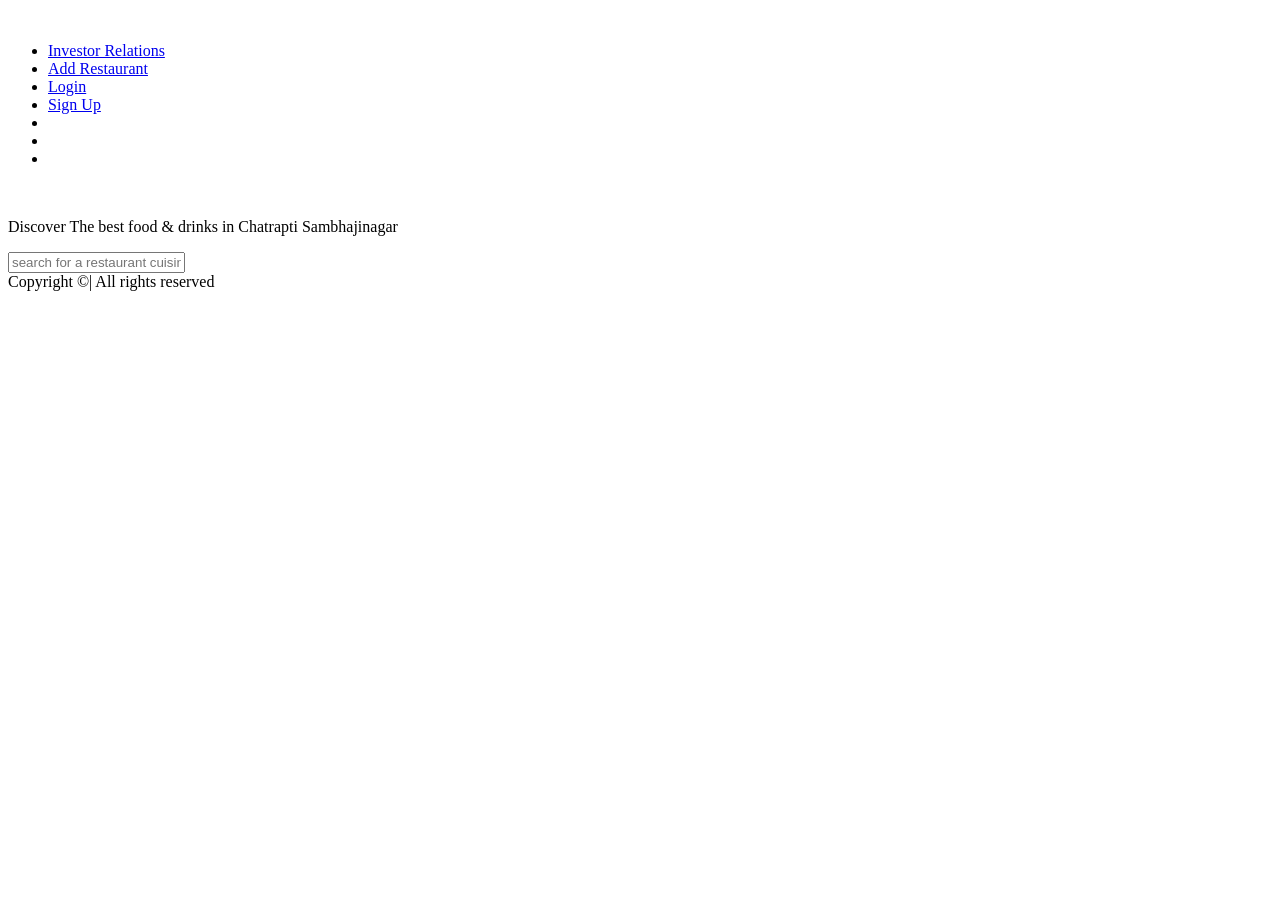
==== Projects/restaurant/restaurant.html @ 7cd13472 "Add files via upload" ====
<!DOCTYPE html>
<html lang="en">
<head>
  <meta charset="UTF-8">
  <meta name="viewport" content="width=device-width, initial-scale=1.0">
  <meta http-equiv="X-UA-Compatible" content="ie=edge">
  <title>Zomato - Order food online</title>
  <link rel="stylesheet" href="style.css">
</head>
<body>
  
<header>
  <div class="logo">
    <img src="img/zomato.png" alt="">
  </div>
 <ul>
   <li><a href="#">Investor Relations</a></li>
<li><a href="#">Add Restaurant</a></li>
<li><a href="#">Login</a></li>
<li><a href="#">Sign Up</a></li>
   <li><a href="Add restaurant"></a></li>
   <li><a href="Login"></a></li>
   <li><a href="Signup"></a></li>
 </ul>
</header>
<main>
  <!--use img/bj.png as background-->
  <img src="img/logo.png" alt="">
<p> Discover The best food & drinks in Chatrapti Sambhajinagar</p>
<input placeholder="search for a restaurant cuisine or a dish">
</main>
<footer>
  Copyright &copy;| All rights reserved
</footer>

<script src="script.js"></script>
</body>
</html>
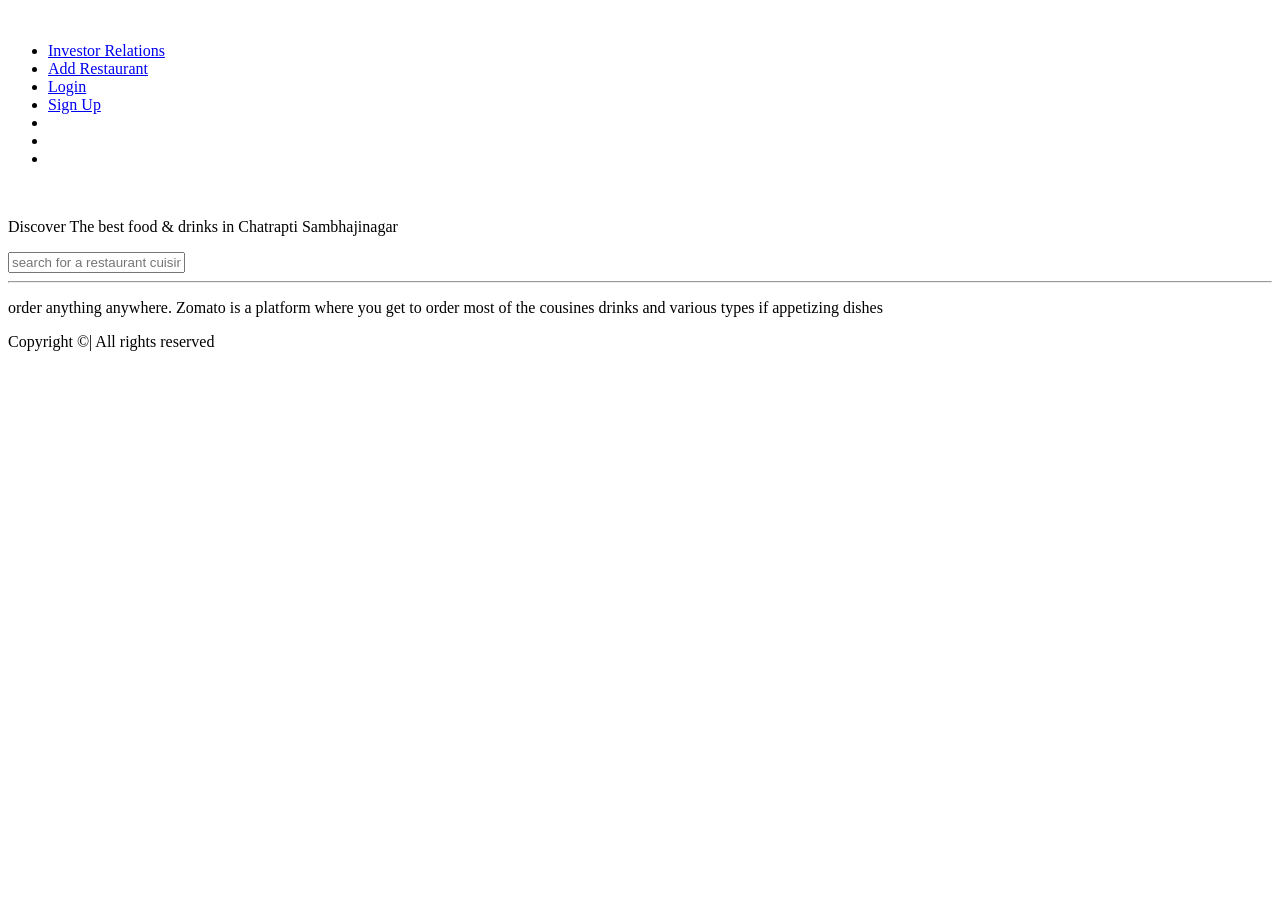
==== commit b5f22984: "Update restaurant.html" ====
--- a/Projects/restaurant/restaurant.html
+++ b/Projects/restaurant/restaurant.html
@@ -28,11 +28,15 @@
   <img src="img/logo.png" alt="">
 <p> Discover The best food & drinks in Chatrapti Sambhajinagar</p>
 <input placeholder="search for a restaurant cuisine or a dish">
+  <hr>
+  <p> order anything anywhere. Zomato is a platform where you get to order most of the cousines drinks and  various types if appetizing dishes</p>
+  
 </main>
+  
 <footer>
   Copyright &copy;| All rights reserved
 </footer>
 
 <script src="script.js"></script>
 </body>
-</html>+</html>
